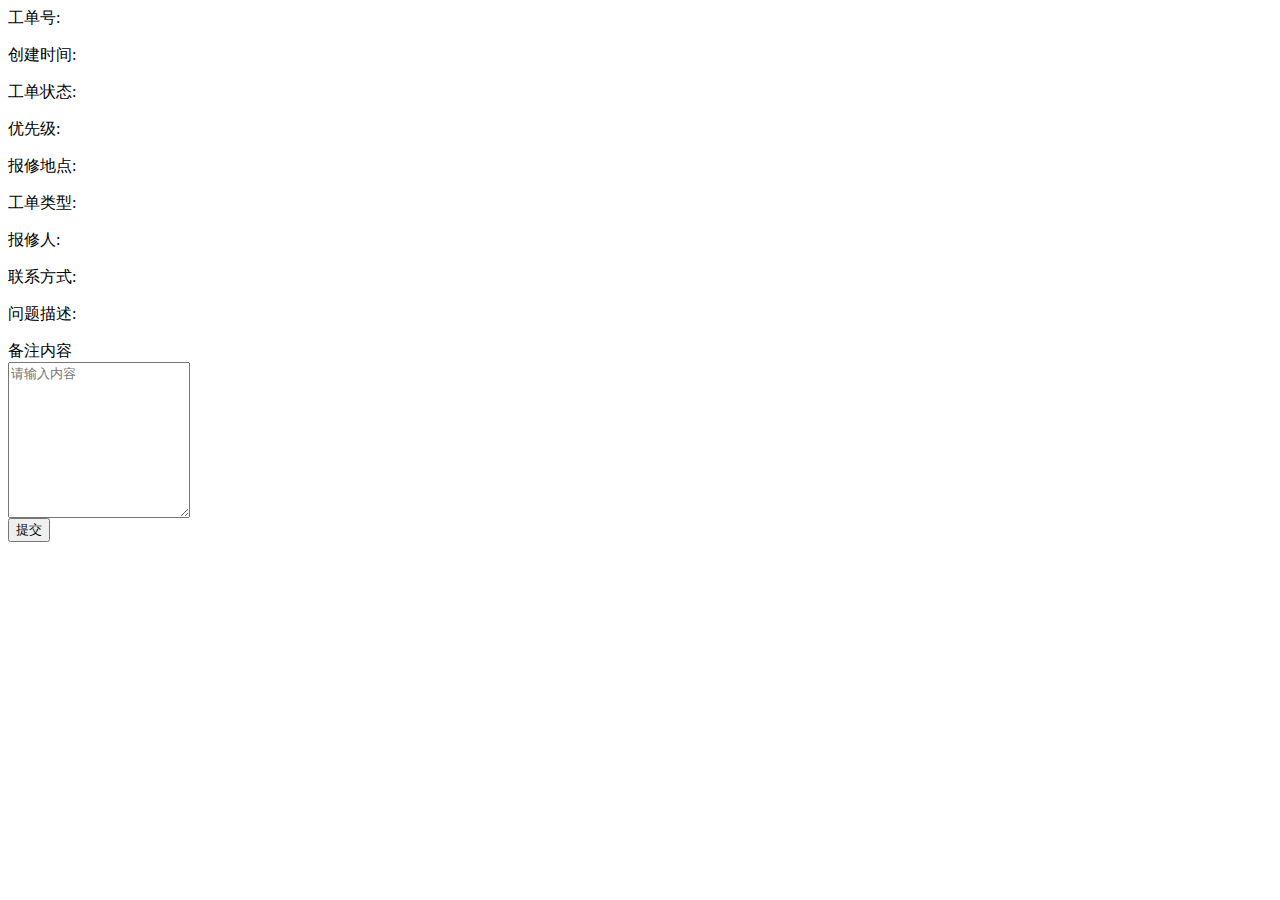
==== src/main/resources/templates/process-detail.html @ f1cc79b8 "first commit" ====
<html lang="en" xmlns="http://www.w3.org/1999/xhtml" xmlns:th="http://www.thymeleaf.org">

<style>
    p{
        word-wrap:break-word;
        word-break:normal;
    }
</style>



<form class="am-form tpl-form-border-form tpl-form-border-br" th:object="${order}">
    <div id="taskId" th:value="*{taskView.taskId}" th:text="*{taskView.taskId}" hidden=""></div>
    <div id="taskKey" th:value="*{taskView.taskKey}" th:text="*{taskView.taskKey}" hidden=""></div>
    <div id="processInstanceId" th:value="*{customOrder.processInstanceId}" th:text="*{customOrder.processInstanceId}" hidden=""></div>
    <div class="am-form-group">
        <label class="am-u-sm-1 am-form-label">工单号: </label>
        <div class="am-u-sm-3 am-padding-top-xs">
            <p class="am-align-left" th:text="*{customOrder.id}"></p>
        </div>

        <label class="am-u-sm-1 am-form-label">创建时间: </label>
        <div class="am-u-sm-3 am-padding-top-xs am-u-end">
            <p class="am-align-left" th:text="*{customOrder.createdDate}"></p>
        </div>
    </div>

    <div class="am-form-group">
        <label class="am-u-sm-1 am-form-label">工单状态: </label>
        <div class="am-u-sm-3 am-padding-top-xs">
            <p class="am-align-left" th:text="*{processState.content}"></p>
        </div>

        <label class="am-u-sm-1 am-form-label">优先级: </label>
        <div class="am-u-sm-3 am-padding-top-xs am-u-end">
            <p class="am-align-left" th:text="*{customOrder.priority}"></p>
        </div>
    </div>

    <div class="am-form-group">
        <label class="am-u-sm-1 am-form-label">报修地点: </label>
        <div class="am-u-sm-3 am-padding-top-xs">
            <p class="am-align-left" th:text="*{customOrder.positionID}"></p>
        </div>

        <label class="am-u-sm-1 am-form-label">工单类型: </label>
        <div class="am-u-sm-3 am-padding-top-xs am-u-end">
            <p class="am-align-left" th:text="*{processType.proName}"></p>
        </div>
    </div>

    <div class="am-form-group">
        <label class="am-u-sm-1 am-form-label">报修人: </label>
        <div class="am-u-sm-3 am-padding-top-xs">
            <p class="am-align-left" th:text="*{customOrder.customerName}"></p>
        </div>

        <label class="am-u-sm-1 am-form-label">联系方式: </label>
        <div class="am-u-sm-3 am-padding-top-xs am-u-end">
            <p class="am-align-left" th:text="*{customOrder.customerPhone}"></p>
        </div>
    </div>

    <div class="am-form-group">
        <label class="am-u-sm-1 am-form-label">问题描述: </label>
        <div class="am-u-sm-4 am-padding-top-xs am-u-end">
            <p class="am-align-left" th:text="*{customOrder.orderSummary}"></p>
        </div>
    </div>
</form>

<form class="am-form tpl-form-border-form tpl-form-border-br">
    <!--分配人 -->
    <div id="dispatchGroup" class="am-form-group" hidden>
        <label for="handle-user-select" class="am-u-sm-1 am-form-label">分配人</label>
        <div class="am-u-sm-4 am-u-end">
            <select id="handle-user-select" data-am-selected="{searchBox: 1}">
            </select>
            <span class="am-form-caret"></span>
            <small>必填</small>
        </div>
    </div>

    <!--完成: workResult == 1 -->
    <!--退回任务: workResult == 2 -->
    <div id="workResultGroup" class="am-form-group" hidden>
        <label for="fix-result-select" class="am-u-sm-1 am-form-label">维修结果</label>
        <div class="am-u-sm-4 am-u-end">
            <select id="fix-result-select" data-am-selected="{searchBox: 1}">
                <option value="1">完成</option>
                <option value="2">退回任务</option>
            </select>
            <span class="am-form-caret"></span>
            <small>必填</small>
        </div>
    </div>

    <!--审核通过: checkResult == 0 -->
    <!--重新分配: checkResult == 1 -->
    <!--审核不通过: checkResult == 2 -->
    <div id="checkResultGroup" class="am-form-group" hidden>
        <label for="check-result-select" class="am-u-sm-1 am-form-label">检查结果</label>
        <div class="am-u-sm-4 am-u-end">
            <select id="check-result-select" data-am-selected="{searchBox: 1}">
                <option value="0">审核通过</option>
                <option value="1">重新分配</option>
                <option value="2">审核不通过</option>
            </select>
            <span class="am-form-caret"></span>
            <small>必填</small>
        </div>
    </div>

    <div class="am-form-group">
        <label for="task-complete-summary" class="am-u-sm-1 am-form-label">备注内容</label>
        <div class="am-u-sm-10 am-u-end">
            <textarea rows="10" id="task-complete-summary" placeholder="请输入内容"></textarea>
        </div>
    </div>

    <div class="am-form-group">
        <div class="am-u-sm-10 am-u-sm-push-1">
            <button id="task-complete-btn" type="button" class="am-btn am-btn-primary tpl-btn-bg-color-success ">提交</button>
        </div>
    </div>
</form>
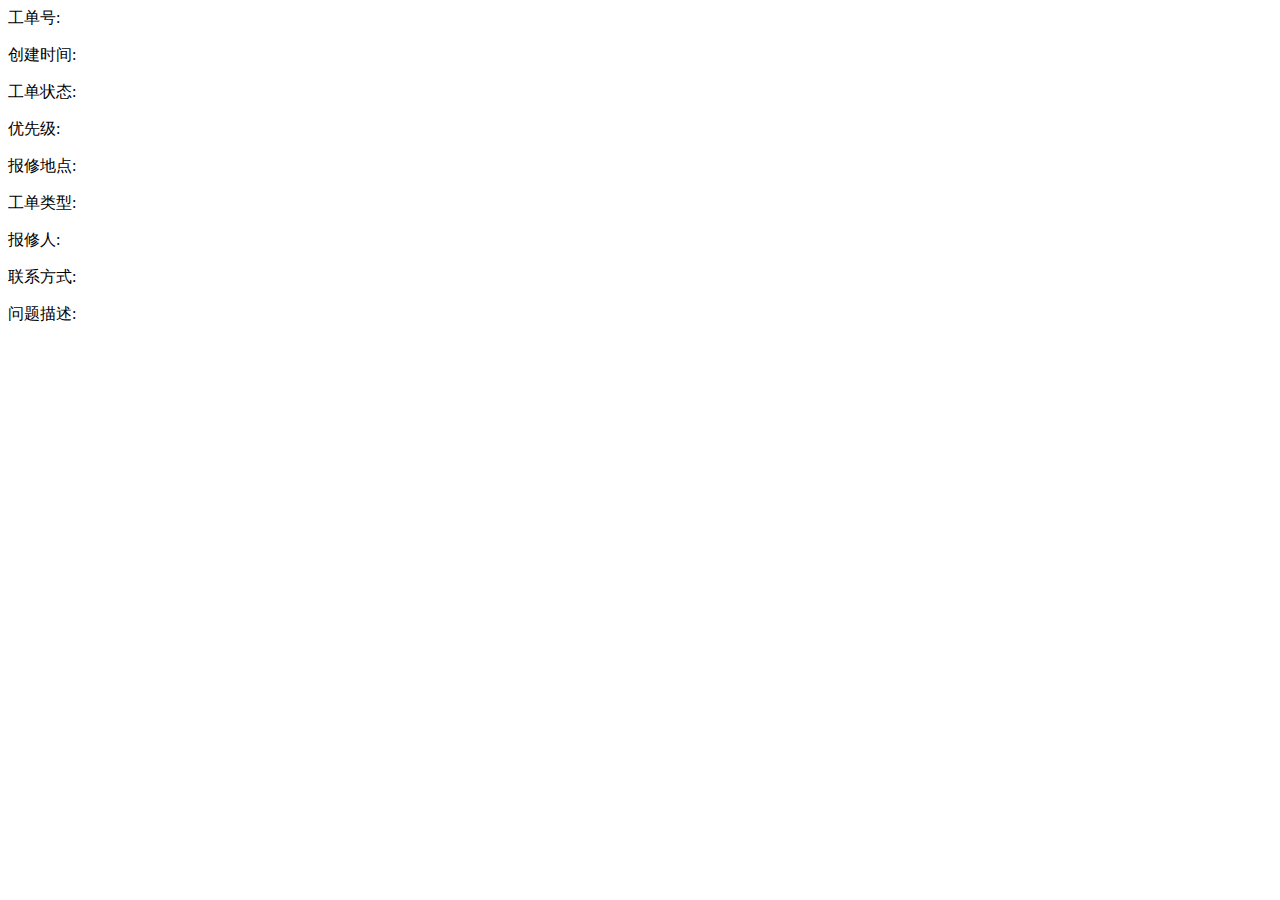
==== commit a2040db6: "add history" ====
--- a/src/main/resources/templates/process-detail.html
+++ b/src/main/resources/templates/process-detail.html
@@ -14,55 +14,55 @@
     <div id="taskKey" th:value="*{taskView.taskKey}" th:text="*{taskView.taskKey}" hidden=""></div>
     <div id="processInstanceId" th:value="*{customOrder.processInstanceId}" th:text="*{customOrder.processInstanceId}" hidden=""></div>
     <div class="am-form-group">
-        <label class="am-u-sm-1 am-form-label">工单号: </label>
+        <label class="am-u-sm-2 am-form-label">工单号: </label>
         <div class="am-u-sm-3 am-padding-top-xs">
             <p class="am-align-left" th:text="*{customOrder.id}"></p>
         </div>
 
-        <label class="am-u-sm-1 am-form-label">创建时间: </label>
+        <label class="am-u-sm-2 am-form-label">创建时间: </label>
         <div class="am-u-sm-3 am-padding-top-xs am-u-end">
             <p class="am-align-left" th:text="*{customOrder.createdDate}"></p>
         </div>
     </div>
 
     <div class="am-form-group">
-        <label class="am-u-sm-1 am-form-label">工单状态: </label>
+        <label class="am-u-sm-2 am-form-label">工单状态: </label>
         <div class="am-u-sm-3 am-padding-top-xs">
             <p class="am-align-left" th:text="*{processState.content}"></p>
         </div>
 
-        <label class="am-u-sm-1 am-form-label">优先级: </label>
+        <label class="am-u-sm-2 am-form-label">优先级: </label>
         <div class="am-u-sm-3 am-padding-top-xs am-u-end">
             <p class="am-align-left" th:text="*{customOrder.priority}"></p>
         </div>
     </div>
 
     <div class="am-form-group">
-        <label class="am-u-sm-1 am-form-label">报修地点: </label>
+        <label class="am-u-sm-2 am-form-label">报修地点: </label>
         <div class="am-u-sm-3 am-padding-top-xs">
             <p class="am-align-left" th:text="*{customOrder.positionID}"></p>
         </div>
 
-        <label class="am-u-sm-1 am-form-label">工单类型: </label>
+        <label class="am-u-sm-2 am-form-label">工单类型: </label>
         <div class="am-u-sm-3 am-padding-top-xs am-u-end">
             <p class="am-align-left" th:text="*{processType.proName}"></p>
         </div>
     </div>
 
     <div class="am-form-group">
-        <label class="am-u-sm-1 am-form-label">报修人: </label>
+        <label class="am-u-sm-2 am-form-label">报修人: </label>
         <div class="am-u-sm-3 am-padding-top-xs">
             <p class="am-align-left" th:text="*{customOrder.customerName}"></p>
         </div>
 
-        <label class="am-u-sm-1 am-form-label">联系方式: </label>
+        <label class="am-u-sm-2 am-form-label">联系方式: </label>
         <div class="am-u-sm-3 am-padding-top-xs am-u-end">
             <p class="am-align-left" th:text="*{customOrder.customerPhone}"></p>
         </div>
     </div>
 
     <div class="am-form-group">
-        <label class="am-u-sm-1 am-form-label">问题描述: </label>
+        <label class="am-u-sm-2 am-form-label">问题描述: </label>
         <div class="am-u-sm-4 am-padding-top-xs am-u-end">
             <p class="am-align-left" th:text="*{customOrder.orderSummary}"></p>
         </div>
@@ -72,7 +72,7 @@
 <form class="am-form tpl-form-border-form tpl-form-border-br">
     <!--分配人 -->
     <div id="dispatchGroup" class="am-form-group" hidden>
-        <label for="handle-user-select" class="am-u-sm-1 am-form-label">分配人</label>
+        <label for="handle-user-select" class="am-u-sm-2 am-form-label">分配人</label>
         <div class="am-u-sm-4 am-u-end">
             <select id="handle-user-select" data-am-selected="{searchBox: 1}">
             </select>
@@ -84,7 +84,7 @@
     <!--完成: workResult == 1 -->
     <!--退回任务: workResult == 2 -->
     <div id="workResultGroup" class="am-form-group" hidden>
-        <label for="fix-result-select" class="am-u-sm-1 am-form-label">维修结果</label>
+        <label for="fix-result-select" class="am-u-sm-2 am-form-label">维修结果</label>
         <div class="am-u-sm-4 am-u-end">
             <select id="fix-result-select" data-am-selected="{searchBox: 1}">
                 <option value="1">完成</option>
@@ -99,7 +99,7 @@
     <!--重新分配: checkResult == 1 -->
     <!--审核不通过: checkResult == 2 -->
     <div id="checkResultGroup" class="am-form-group" hidden>
-        <label for="check-result-select" class="am-u-sm-1 am-form-label">检查结果</label>
+        <label for="check-result-select" class="am-u-sm-2 am-form-label">检查结果</label>
         <div class="am-u-sm-4 am-u-end">
             <select id="check-result-select" data-am-selected="{searchBox: 1}">
                 <option value="0">审核通过</option>
@@ -111,17 +111,21 @@
         </div>
     </div>
 
-    <div class="am-form-group">
-        <label for="task-complete-summary" class="am-u-sm-1 am-form-label">备注内容</label>
+    <div id="task-summary-group" class="am-form-group" hidden>
+        <label for="task-complete-summary" class="am-u-sm-2 am-form-label">备注内容</label>
         <div class="am-u-sm-10 am-u-end">
             <textarea rows="10" id="task-complete-summary" placeholder="请输入内容"></textarea>
         </div>
     </div>
 
-    <div class="am-form-group">
-        <div class="am-u-sm-10 am-u-sm-push-1">
+    <div id="task-complete-btn-group" class="am-form-group" hidden>
+        <div class="am-u-sm-10 am-u-sm-push-2">
             <button id="task-complete-btn" type="button" class="am-btn am-btn-primary tpl-btn-bg-color-success ">提交</button>
         </div>
     </div>
 </form>
 
+<ul id="comment-group" class="am-comments-list am-comments-list-flip">
+
+
+</ul>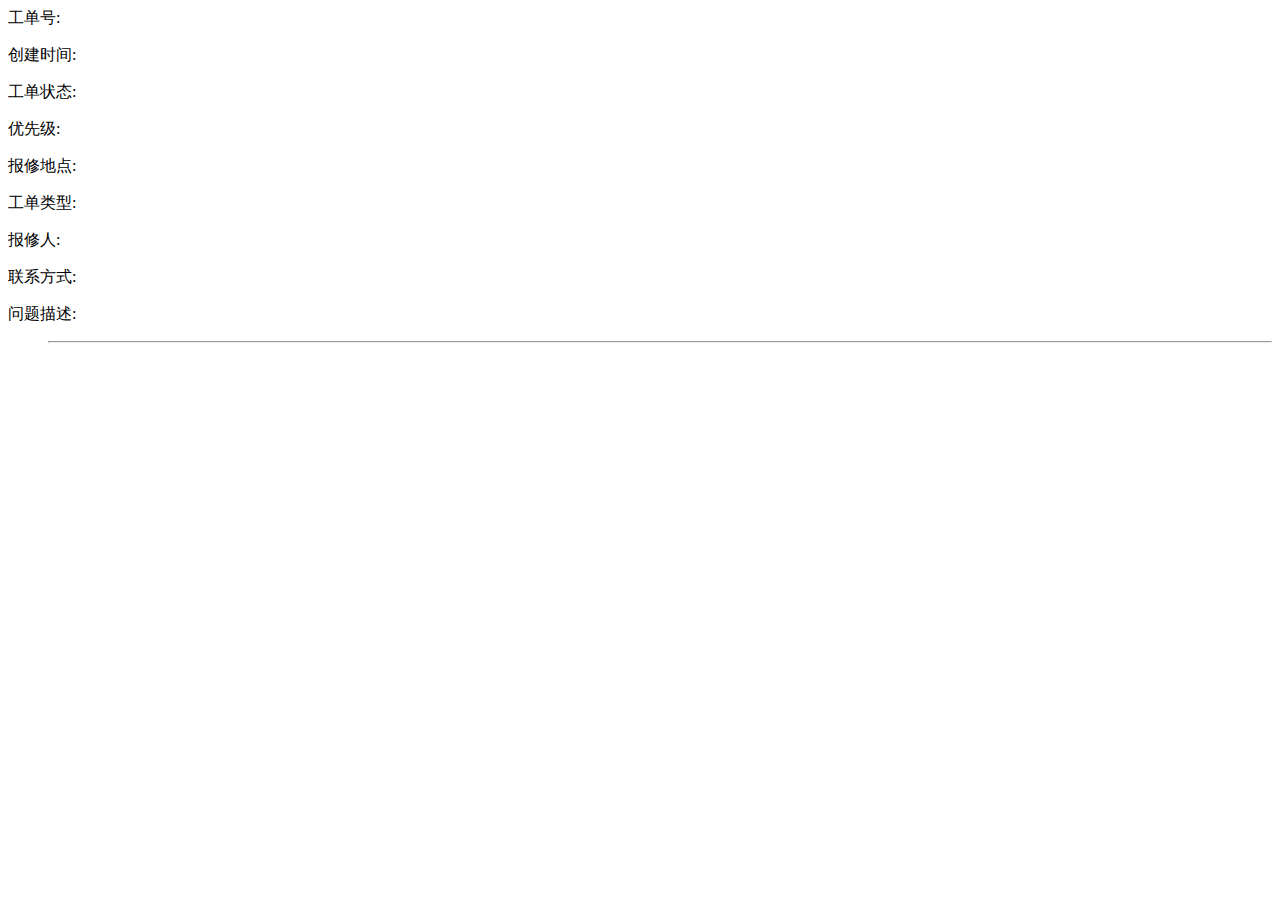
==== commit 89701d09: "update" ====
--- a/src/main/resources/templates/process-detail.html
+++ b/src/main/resources/templates/process-detail.html
@@ -125,7 +125,8 @@
     </div>
 </form>
 
-<ul id="comment-group" class="am-comments-list am-comments-list-flip">
+<ul id="comment-group" class="am-comments-list am-comments-list-flip am-u-sm-push-1">
+    <hr>
 
 
 </ul>